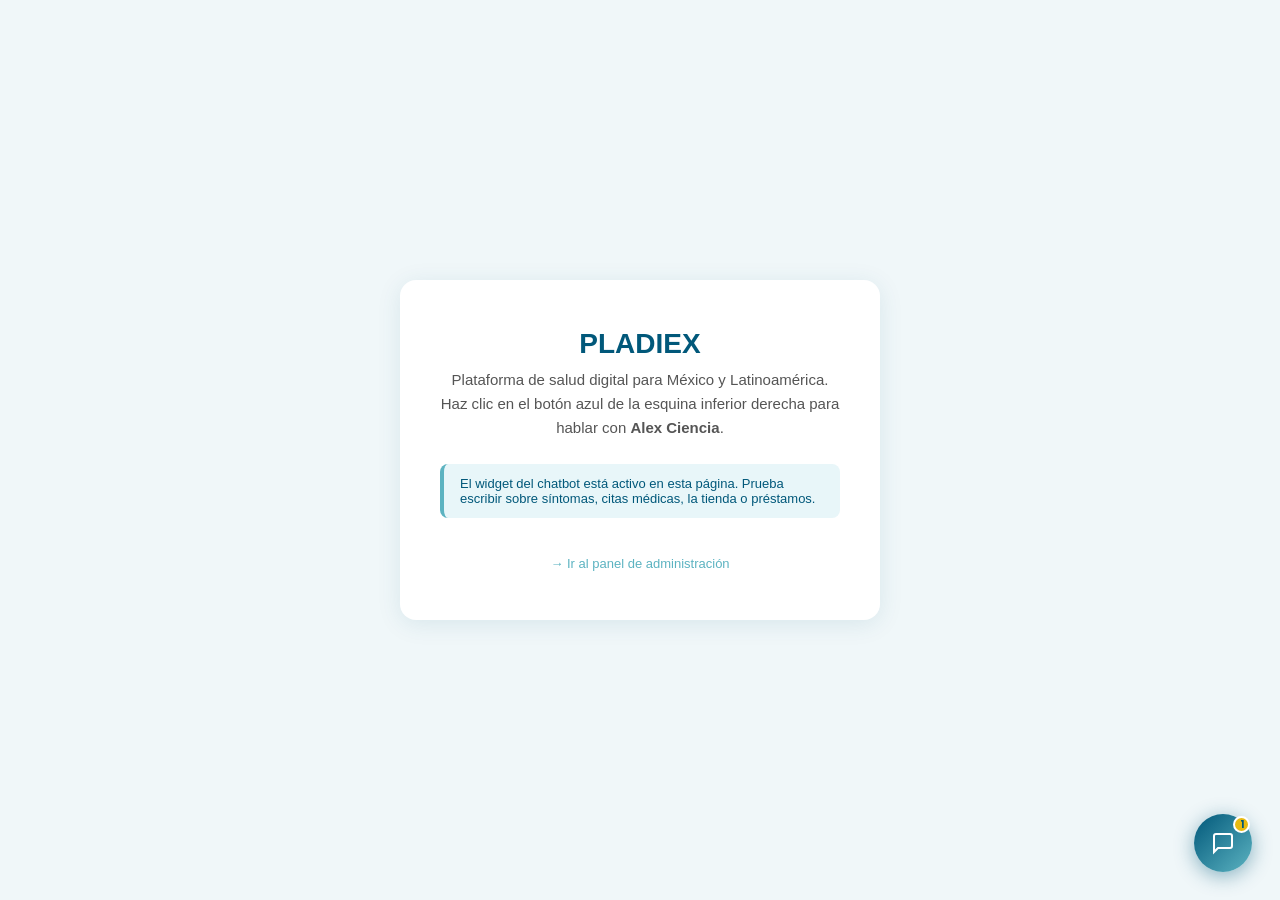
==== index.html @ a46add60 "feat: agregar pagina demo para probar el chatbot" ====
<!DOCTYPE html>
<html lang="es">
<head>
  <meta charset="UTF-8" />
  <meta name="viewport" content="width=device-width, initial-scale=1.0" />
  <title>PLADIEX — Demo Chatbot</title>
  <style>
    * { margin: 0; padding: 0; box-sizing: border-box; }
    body {
      font-family: 'Segoe UI', sans-serif;
      background: #f0f7f9;
      min-height: 100vh;
      display: flex;
      align-items: center;
      justify-content: center;
    }
    .card {
      background: #fff;
      border-radius: 16px;
      padding: 48px 40px;
      text-align: center;
      box-shadow: 0 4px 24px rgba(1,88,122,0.10);
      max-width: 480px;
      width: 90%;
    }
    .logo { color: #01587A; font-size: 28px; font-weight: 700; margin-bottom: 8px; }
    p { color: #555; font-size: 15px; line-height: 1.6; margin-bottom: 24px; }
    .hint {
      background: #e8f6f9;
      border-left: 4px solid #5CB3C1;
      border-radius: 8px;
      padding: 12px 16px;
      color: #01587A;
      font-size: 13px;
      text-align: left;
    }
    .admin-link {
      display: inline-block;
      margin-top: 20px;
      color: #5CB3C1;
      font-size: 13px;
      text-decoration: none;
    }
    .admin-link:hover { text-decoration: underline; }
  </style>
</head>
<body>
  <div class="card">
    <div class="logo">PLADIEX</div>
    <p>Plataforma de salud digital para México y Latinoamérica.<br>Haz clic en el botón azul de la esquina inferior derecha para hablar con <strong>Alex Ciencia</strong>.</p>
    <div class="hint">
      El widget del chatbot está activo en esta página. Prueba escribir sobre síntomas, citas médicas, la tienda o préstamos.
    </div>
    <br>
    <a href="/admin/" class="admin-link">→ Ir al panel de administración</a>
  </div>

  <script
    src="/chatbot/widget.js"
    data-api="/api/chat.php">
  </script>
</body>
</html>
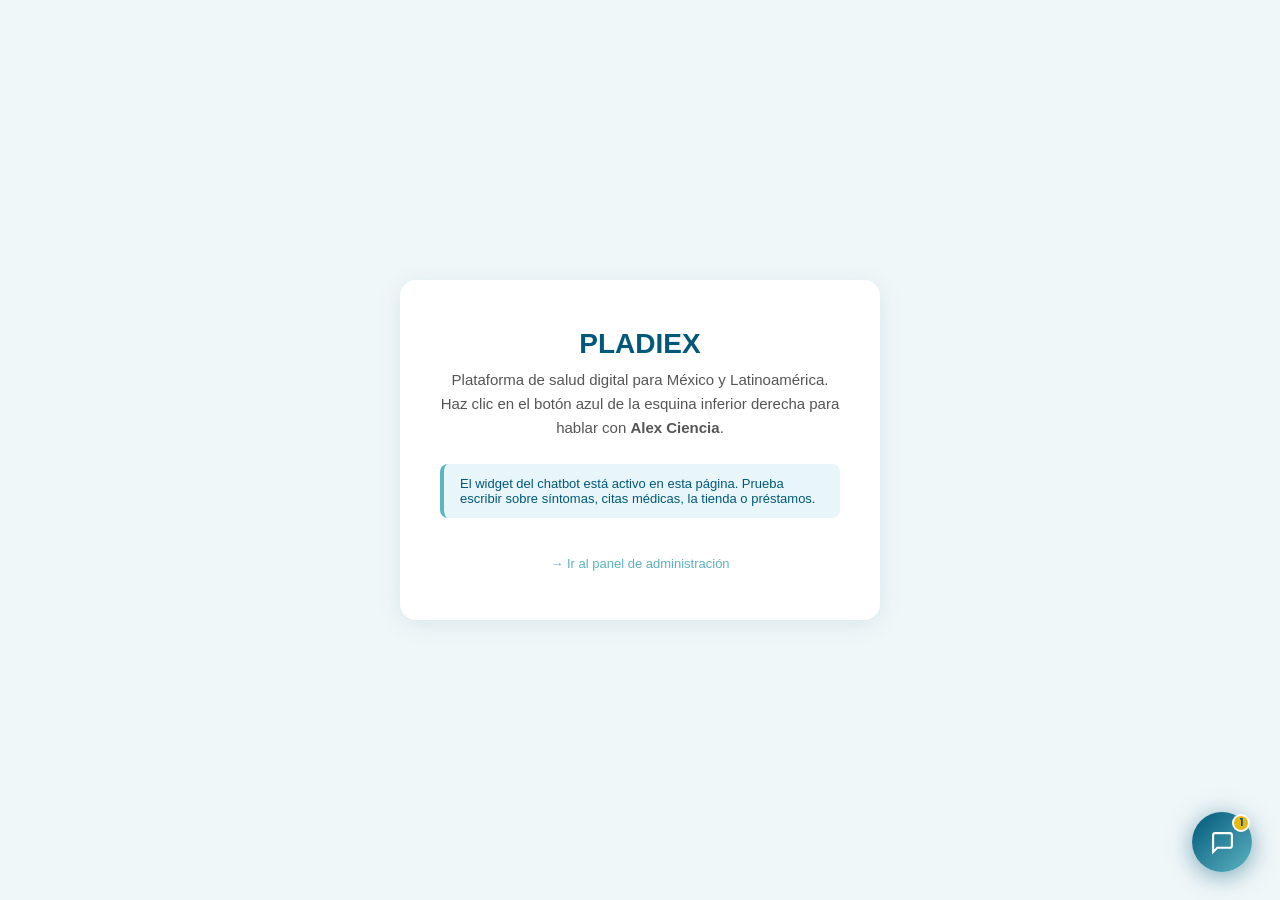
==== commit 998bebf8: "feat: fuente Poppins local y favicon con icono PLADIEX - Fonts: Poppins Regular/Medium/SemiBold/Bold" ====
--- a/index.html
+++ b/index.html
@@ -4,6 +4,7 @@
   <meta charset="UTF-8" />
   <meta name="viewport" content="width=device-width, initial-scale=1.0" />
   <title>PLADIEX — Demo Chatbot</title>
+  <link rel="icon" type="image/png" href="favicon.png" />
   <style>
     * { margin: 0; padding: 0; box-sizing: border-box; }
     body {
